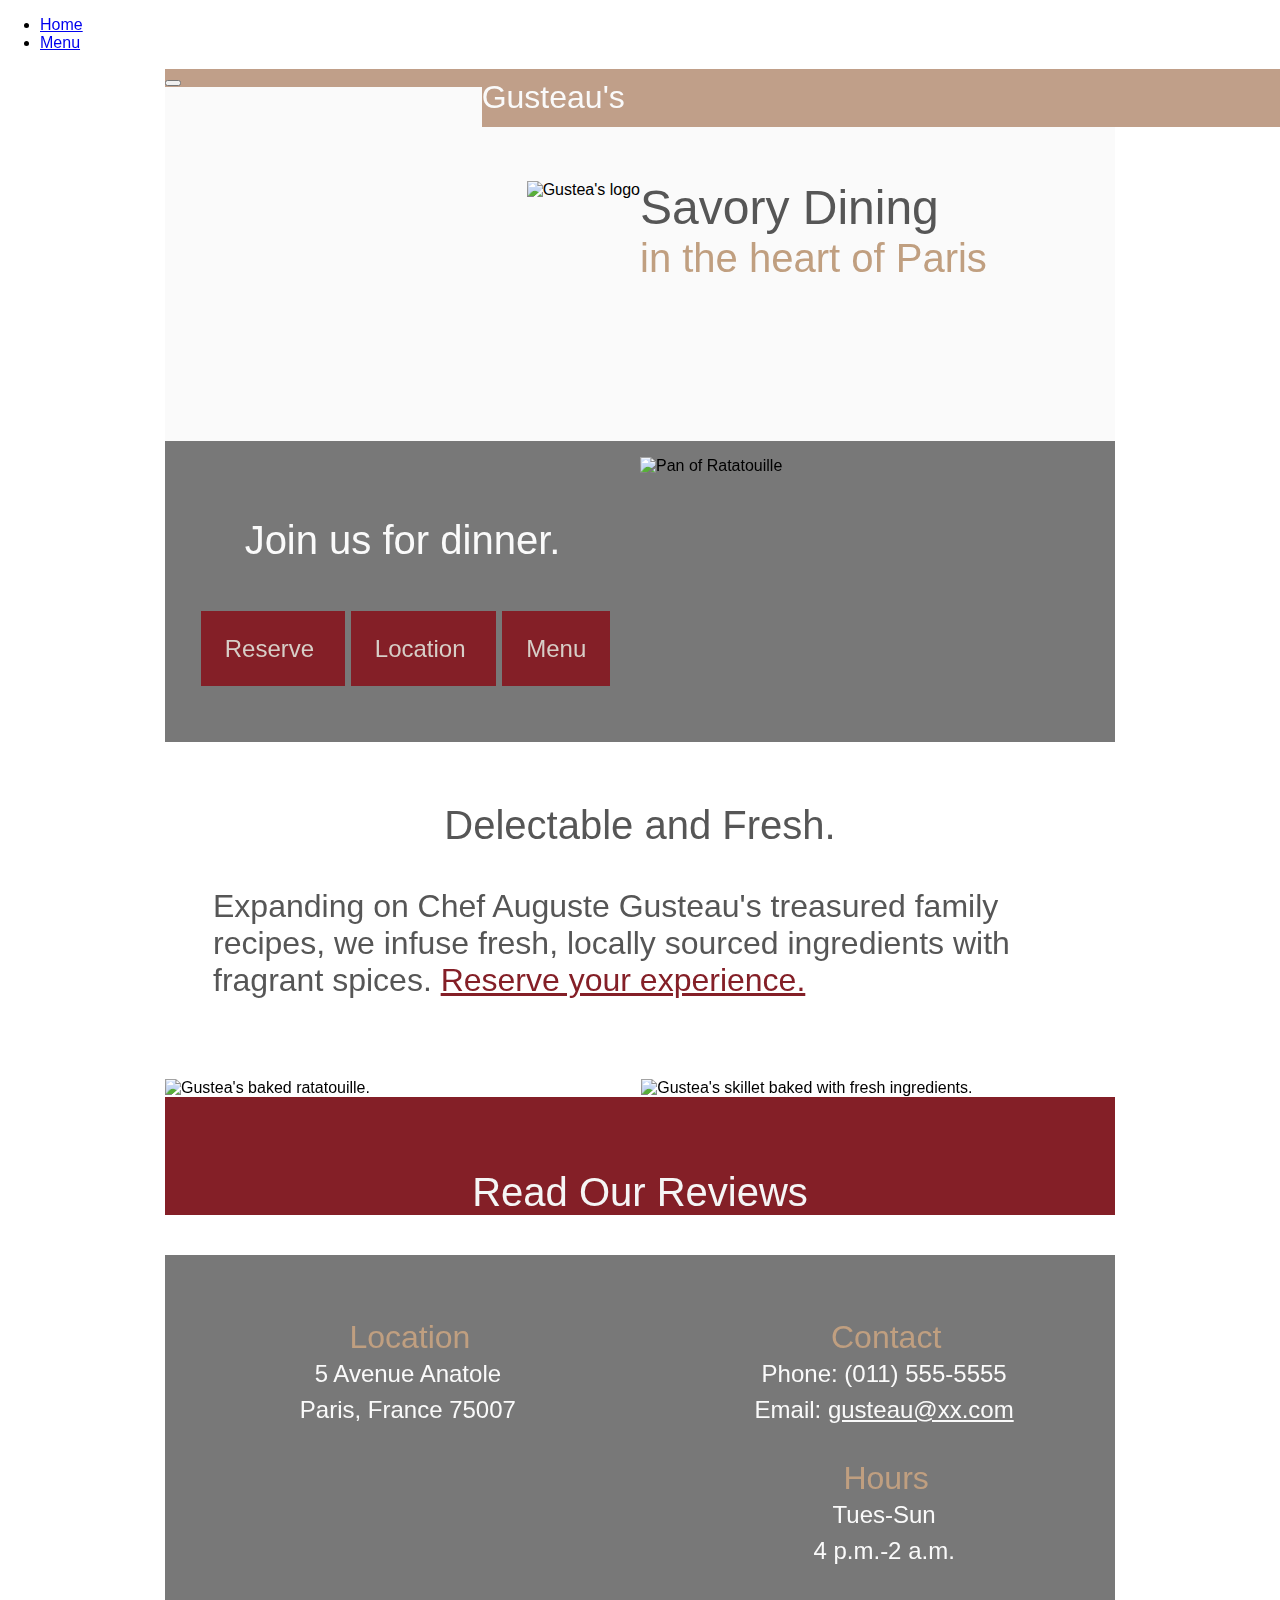
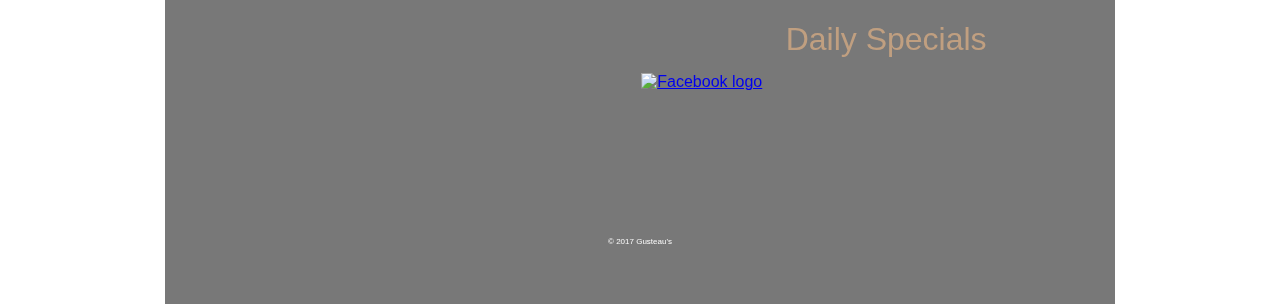
==== index.html @ 5538b5dc "Add delight img" ====
<!doctype html>
<html lang="en">
<head>
    <meta charset="utf-8">
    <meta name="viewport" content="width=device-width, initial-scale=1">
    <link rel="shortcut icon" href="img/glogo.png" type="image/png"/>
    <title>Gusteau's | Rustic French Dining</title>
    <meta name="description" content="Savory food freshly prepared in the Heart of Paris">
    <!-- script below for typekit fonts: proxima-nova-condensed adn bickham-script-pro-3 -->
    <script src="https://use.typekit.net/sro7jut.js"></script>
    <script>try{Typekit.load({ async: true });}catch(e){}</script>
    <!--This is for the sliding mmenu-->
    <link href="css/jquery.mmenu.all.css" rel="stylesheet"/>
    <!--for animating hamburger menu -->
    <link href="css/hamburgers.min.css" rel="stylesheet"/>
    <!--below is for owl.carousel.js-->
    <link rel="stylesheet" href="css/owl.carousel.min.css">
    <link rel="stylesheet" href="css/owl.theme.default.min.css">

    <link rel="stylesheet" href="css/vendor/normalize.min.css">
    <link rel="stylesheet" href="css/main.css">
</head>
<body>
    <!--div "wrapper" needed to contain all html for jquery plugin mmenu. do not add any css values to change its size or position. -->
    <div id="wrapper">
        <nav id="menu">
            <h2 class="hide">Navigation</h2>
            <ul>
                <li>
                    <a href="index.html">Home</a>
                </li>
                <li>
                    <a href="menu.html">Menu</a>
                </li>
            </ul>
        </nav>

        <header class="container">
                <div id="hamburger" class="fixed group container">
                    <button id="menu-button" class="hamburger hamburger--collapse" type="button">
                        <span class="hamburger-box">
                            <span class="hamburger-inner"></span>
                        </span>
                    </button>
                </div>

                <div id="topheader" class="group container">
                    <h1 class="fixed container">Gusteau's</h1>
                </div>
        </header>

        <main>
            <section id="intro" class="container group">
                <div id="logo" class="group">
                    <img src="img/glogo.png" alt="Gustea's logo" title="Gustea's logo"/>
                </div>

                <div id="title" class="group">
                    <h2>Savory Dining</h2>
                    <h3>in the heart of Paris</h3>
                </div>
            </section>

            <section id="button-area" class="group container">
                <div class="button-pix">
                    <img src="img/lovepan.png" title="Pan of Ratatouille" alt="Pan of Ratatouille">
<!--
                    <p class="greybox"> Delight in an innovative taste exploration of old-world recipes.</p>
-->
                </div>

                <div id="action-buttons" class="group border">
                <h3>Join us for dinner.</h3>
                    <ul class="buttonbox">
                        <li>
                            <a href="" target="blank">Reserve</a>
                        </li>
                        <li>
                            <a href="#map" target="blank">Location</a>
                        </li>
                        <li id="menuspace">
                            <a href="menu.html" target="blank">Menu</a>
                        </li>
                    </ul>
                </div>
            </section>

            <section id="food" class="container group">
                <h3>Delectable and Fresh.</h3>
                    <p>Expanding on Chef Auguste Gusteau's treasured family recipes, we infuse fresh, locally sourced ingredients with fragrant spices.
                        <a href= "" target="blank"> Reserve your experience.
                        </a>
                    </p>

                <div class="group image-box foodpix">
                    <div class="group box-one">
                        <img class="lazy" data-original="img/baked.png" alt="Gustea's baked ratatouille." title="Gustea's baked ratatouille."/>
                    </div>

                    <div class="group box-two">
                        <img class="lazy" data-original="img/skillet.png" alt="Gustea's skillet baked with fresh ingredients." title="Skillet baked with fresh ingredients."/>
                    </div>
<!--
                        <div class="box-three">
                            <img src="img/freshcutboardlogo.png" alt="Gustea's fresh ingredients." title="Gustea's fresh ingredients."/>
                        </div>
-->
                </div>
            </section>

            <section id="reviews" class="container">
                <h3>Read Our Reviews</h3>
                <div id="image-carousel" class="owl-carousel owl-theme group container">
                    <div>
                        <img src="img/skillet.png" title="" alt="">
                    </div>
                    <div>
                        <img src="img/delight.png" title="" alt="">
                    </div>
                    <div>
                        <img src="img/wood.png" title="" alt="">
                    </div>
                    <div>
                        <img src="img/freshcutboardlogo.png" title="" alt="">
                    </div>
                </div>
            </section>
        </main>

        <footer id="fat-footer" class="container">
            <div class="group">
                <div id="map" class="box-one group">
                    <h5>Location</h5>
                        <p>5 Avenue Anatole</p>
                        <p>Paris, France 75007</p>
                        <iframe src="https://www.google.com/maps/embed?pb=!1m18!1m12!1m3!1d2624.991625699091!2d2.2922872510045047!3d48.858370079185796!2m3!1f0!2f0!3f0!3m2!1i1024!2i768!4f13.1!3m3!1m2!1s0x47e66e2964e34e2d%3A0x8ddca9ee380ef7e0!2sEiffel+Tower!5e0!3m2!1sen!2sus!4v1491425843601" width="300" height="300" frameborder="0" style="border:0" allowfullscreen></iframe>
                </div>

                <div class="box-two group">
                    <div id="contact" class="group">
                        <h5>Contact</h5>
                            <p>Phone: (011) 555-5555</p>
                            <p>Email: <a href="emailto:garrisionridge@gmail.com">gusteau@xx.com</a></p>
                    </div>

                    <div id="hours" class="group">
                        <h5>Hours</h5>
                            <p>Tues-Sun</p>
                            <p>4 p.m.-2 a.m.</p>
                    </div>

                    <div id="social" class="group">
                        <h5>Daily Specials</h5>
                        <a href="https://www.facebook.com/">
                            <img src="img/facebook.png" title="Facebook logo" alt="Facebook logo">
                        </a>
                    </div>
                </div>
            </div>
            <div id="copyright">
                <p class="center-text">&copy; 2017 Gusteau's</p>
            </div>
        </footer>
    </div>
    <script src="http://code.jquery.com/jquery-3.1.1.min.js"></script>

    <script src="js/jquery.backstretch.js"></script>
    <script src="js/jquery.mmenu.min.js"></script>
    <script src="js/jquery.lazyload.js"></script>
    <script src="js/owl.carousel.min.js"></script>

    <script src="js/main.js"></script>
</body>
</html>
---- css/main.css ----
html {
    box-sizing: border-box;
}

*,
*:before,
*:after {
    box-sizing: inherit;
}

/* Clear Fix */

/* add the class .group in html to floated elements */
.group::after {
    content: '';
    clear: both;
    display: block;
}

* html .group

/* Body - in order to change body color must have body + #wrapper set to same color; do not add any css values to #wrapper that change its size or position or mmneu will not work */
/*
body {
    background: #fafafa;
}

#wrapper {
    background: #fafafa;
}
*/

@media (min-width: 450px) {
    #wrapper {
        background: rgba(250, 250, 250 0.2);
    }
}

.container {
    background: #fafafa;
    margin: auto;
    max-width: 950px;
}

.fixed {

    /*
    background: #c09f80;
    */
    position: fixed;

    /*
    width: 100%;
    */
}

/* Headings Styles */
h1,
h2,
h3,
h5,
p {
    font-family: proxima-nova-condensed, sans-serif;
    font-style: normal;
    font-weight: 400;
    color: #565656;
}

h4 {
    font-family: bickham-script-pro-3, sans-serif;
    font-style: normal;
    font-weight: 400;
    font-size: 3em;
}

h2 {
    font-size: 3em;
}

h3 {
    font-size: 2.5em;
}

h5 {
    font-size: 1.5em;
}

/* classes for easier styling; NEW for me to do this! */
.center-text {
    text-align: center;
}

/* for html outliner for nav */
.hide {
    display: none;
}

/* Header and Logo */
#topheader h1 {
    font-size: 2em;
    color: #fafafa;
    background: #c09f89;
    width: 100%;
    text-align: left;
    padding: 0.325em 0 0.35em 0;
}

#hamburger {
    float: left;
    width: calc(100% / 3);
    background: #c09f89;
}

#topheader {
    float: right;
    width: calc((100% / 3) * 2);
}

/*
#topheader {
    margin: auto;
    width: 100%;
    position: fixed;
}

#topheader h1 {
    text-align: center;
    padding-left: 0;
    margin: 0.375em;
}
*/

/*
#topheader {
    background-color: #565656;
    padding: 0.5em;
    margin-bottom: 1em;
}
*/

/*
#logo {
    text-align: center;
}

#logo img {
    padding-top: 0.5em;
}

@media (min-width: 450px) {
    #logo {
        float: left;
        width: calc(100% / 3);
        position: absolute;
        margin-top: -5em;
    }

    #topheader h1 {
        text-align: left;
        padding-left: 5em;
        margin-bottom: 0;
    }
}
*/

/*
@media (min-width: 750px) {
    .container {
        margin: auto;
    }

    #topheader {
        background: rgba(86, 86, 86, 0.5);
    }

    #topheader h1 {
        text-align: center;
        padding-left: 0;
    }

    header {
        position: fixed;
        width: 100%;
    }

    #intro {
        padding-top: 4em;
    }

    #logo {
        float: none;
        width: auto;
        position: relative;
        margin: auto;
        margin-top: 1em;
        max-width: 1000px;
    }

    #logo img {
        position: absolute;
        left: 5em;
        top: -5em;
    }
}
*/

/* Intro */
#logo {
    text-align: center;
}

#logo img {
    padding-top: 7em;
}

#intro h2 {
    margin-top: -0.025em;
}

#intro h3 {
    color: #c09f80;
    margin-top: -1em;
    padding-bottom: 2em;
}

#intro h2,
h3 {
    text-align: center;
}

@media (min-width: 450px) {

    /*
    #intro h2 {
        padding-top: 1em;
    }
    */
    #logo {
        float: left;
        width: 50%;
    }

    #title {
        float: right;
        width: 50%;
    }

    #logo {
        text-align: right;
    }

    #title h2,
    #title h3 {
        text-align: left;
    }

    #title {
        margin-top: 7em;
    }
}

/* button area styles */

/*
.button-pix {
    background-image: url(../img/wood.png);
}

.greybox {
    background: rgba(0, 0, 0, 0.5);
}

.button-pix p {
    padding: 2em 0 2em 1em;
    color: #fafafa;
    font-size: 2em;
}
*/

#button-area img {
    height: auto;
    width: 100%;
}

@media (min-width: 800px) {
    #button-area {
        background-color: rgba(86, 86, 86, 0.8);
        margin: 1em 0 1em 0;
        padding: 1em 0 1em 0;
        margin: auto;
    }

    #button-area h3 {
        color: #fafafa;
    }

    #intro h3 {
        margin-bottom: 2em;
    }

    .button-pix {
        float: right;
        width: 50%;
    }

    #action-buttons {
        float: left;
        width: 50%;

        /*
        margin-bottom: -3em;
        background-color: rgba(192, 159, 128, 0.2);
        margin-top: -0.1em;
*/
    }

    #food h3 {
        marign-top: 3em;
    }
}

/* action-buttons styling */
#action-buttons h3 {
    padding-top: 0.5em;
    text-align: center;
}

#action-buttons ul,
#menunav ul {
    padding-left: 0;
    list-style-type: none;
}

#action-buttons ul li,
#menunav ul li {
    display: block;
    border: none;
    background-color: #841f27;
    font-size: 1.5em;
    padding: 2em;
    margin: 0 auto;
    margin-bottom: 2em;
    text-align: center;
    width: 8em;
}

#action-buttons a,
#menunav a {
    text-decoration: none;
    color: #d7cec7;
    font-family: 'proxima-nova-condensed', sans-serif;
}

#action-buttons ul li a:hover,
#action-buttons ul li a:active,
#menunav ul li a:hover,
#menunav ul li a:active {
    color: #841f27;
}

#action-buttons li:hover,
#menunav li:hover {
    box-shadow: 0 0.75em 1em 0 rgba(0, 0, 0, 0.24), 0 1em 3.125em 0 rgba(0, 0, 0, 0.19);
    background-color: #d7cec7;
    color: #841f27;
}

#menuspace {
    padding-left: 1.5em;
    padding-right: 1.5em;
}

@media (min-width: 450px) {
    #action-buttons ul
    li {
        display: inline;
        margin-left: 0.25em;
        padding: 1em;
        width: 4em;
    }

    .buttonbox {
        text-align: center;
        padding-top: 2em;
        padding-bottom: 3em;
    }
}

/* Food Section Style */
.foodpix img {
    height: auto;
    width: 100%;
}

#food h3 {
    padding-top: 1.5em;
}

#food p {
    font-size: 2em;
    margin: 0.5em;
    padding: 0 0 2em 1em;
}

#food a {
    color: #841f27;
}

#food a:hover {
    color: #d7cec7;
}

@media (min-width: 450px) {
    #food {
        background-color: rgba(255, 255, 255, 0.8);
    }

    #food h3 {
        padding-top: 1.5em;
    }

    .box-one {
        float: left;
        width: 50%;
        padding-right: 0.08em;
    }

    .box-two {
        float: right;
        width: 50%;
        padding-left: 0.08em;
    }
}

@media (min-width: 950px) {
    #food h3 {
        margin-top: 0;
    }
}

/* reviews styles */
#reviews {
    background-color: #841f27;
    padding: 2em 0 0 0;
}

#reviews h3 {
    color: #f5f5f5;
}

/* footer styles */
#fat-footer {
    background-color: #565656;
    padding: 2em 0 2em 0;
}

#fat-footer p {
    color: #fafafa;
    padding-left: 0.5em;
    margin: 0;
    line-height: 1.5em;
    font-size: 1.5em;
    text-align: center;
}

#fat-footer p:last-of-type {
    margin-bottom: 1em;
}

#fat-footer h5 {
    color: #c09f80;
    padding-left: 0.5em;
    margin: 1em 0 0 0;
    font-size: 2em;
    text-align: center;
}

#contact a {
    color: #fafafa;
}

#contact a:hover {
    color: #841f27;
}

#social img {
    display: block;
    margin: auto;
    padding: 1em 0 0 0;
}

#map iframe {
    width: 100%;
}

#copyright p {
    font-size: 0.5em;
    padding: 10em 0 2em 0;
}

@media (min-width: 450px) {
    #social h5 {
        padding-top: 0.625em;
    }
}

@media (min-width: 800px) {
    #fat-footer {
        background-color: rgba(86, 86, 86, 0.8);
    }
}

/*  menu.html styles */
#title h4 {
    font-size: 8em;
    margin: 0;
    color: #565656;
}

#tour {
    background-color: rgba(255, 255, 255, 0.8);
}

#tour h3 {
    padding-top: 1em;
    margin-bottom: 0;
}

#tour p {
    padding: 0 1em 2em 1em;
    font-size: 1.5em;
}

#coupon h3 {
    color: #fafafa;
}

#coupon h3:hover {
    color: #c09f80;
}

#menu-list h4 {
    font-size: 7em;
    margin: 0;
    color: #c09f89;
}

#menu-list h5 {
    margin-bottom: 0;
    padding-left: 3em;
}

#menu-list p {
    padding-left: 4.5em;
}

.item-wrapper {
    margin-top: 3em;
}

.space {
    padding-bottom: 3em;
    margin-bottom: 3em;
}

@media (min-width: 450px) {
    #menu-title {
        text-align: left;
    }

    #menunav {
        text-align: center;
    }

    #menunav ul li {
        font-size: 0.625em;
        display: inline-block;
        margin: 0.5em 2em 0 0;
    }

    #menunav ul {
        margin-top: 3em;
    }

    #menu-list h4 {
        font-size: 5em;
        padding: 0.5em 0 0.5em 0;
    }

    #appetizers,
    #entrees,
    #dessert,
    #wine {
        background-color: rgba(255, 255, 255, 0.9);
    }

}

@media (min-width: 600px) {
    #menunav ul {
        margin-bottom: 3em;
    }
    .box-three {
        float: left;
        width: 50%;
        padding-right: 0.08em;
    }

    .box-four {
        float: right;
        width: 50%;
        padding-left: 0.08em;
    }

    #tour h3 {
        margin: 0;
        padding-top: 0.25;
    }

    #tour p {
        margin-top: 0;
    }

    #tour img {
        padding-top: 2em;
    }
}

@media (min-width: 750px) {
    #menunav ul li {
        font-size: 1em;
    }

    #tour img {
        padding-top: 0.5em;
    }

    #tour h3 {
        padding-top: 1.5em;
    }

    .item {
        float: left;
        width: calc(100% / 3);
    }

    .item-three {
        float: right;
    }

    #item-wrapper {
        margin: 0;
    }

    #menu-list h4 {
        font-size: 8em;
    }

    .space {
        margin-bottom: 0;
    }
}

@media (min-width: 900px) {
    #tour h3 {
        padding-top: 2.5em;
    }
}
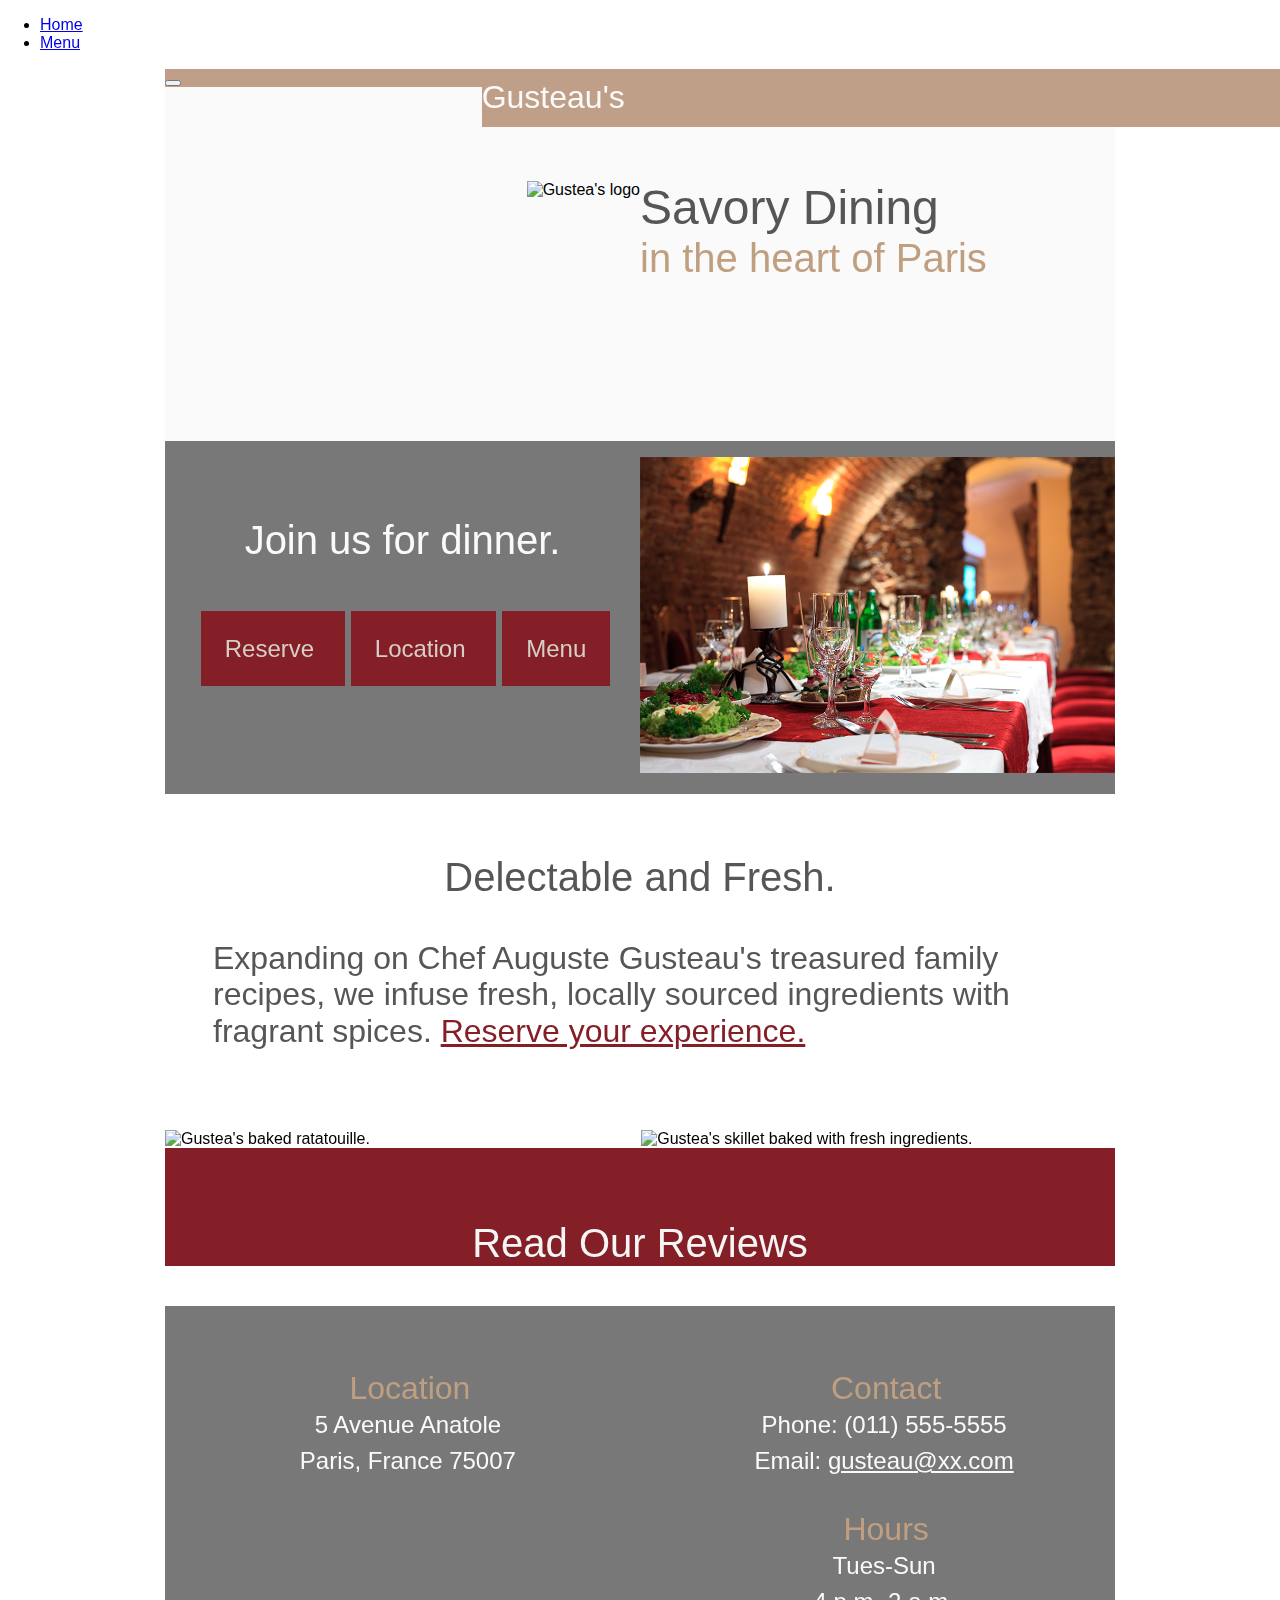
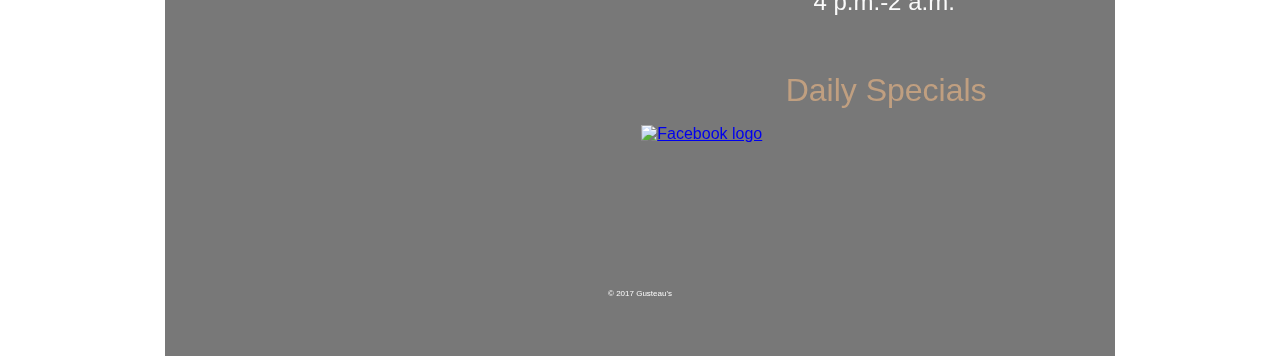
==== commit a5a81b40: "Add interior.png to index.html" ====
--- a/index.html
+++ b/index.html
@@ -63,7 +63,7 @@
 
             <section id="button-area" class="group container">
                 <div class="button-pix">
-                    <img src="img/lovepan.png" title="Pan of Ratatouille" alt="Pan of Ratatouille">
+                    <img src="img/interior.png" title="Gusteau's Interior" alt="Gusteau's Interior">
 <!--
                     <p class="greybox"> Delight in an innovative taste exploration of old-world recipes.</p>
 -->
@@ -118,7 +118,7 @@
                         <img src="img/delight.png" title="" alt="">
                     </div>
                     <div>
-                        <img src="img/wood.png" title="" alt="">
+                        <img src="img/lively.png" title="" alt="">
                     </div>
                     <div>
                         <img src="img/freshcutboardlogo.png" title="" alt="">
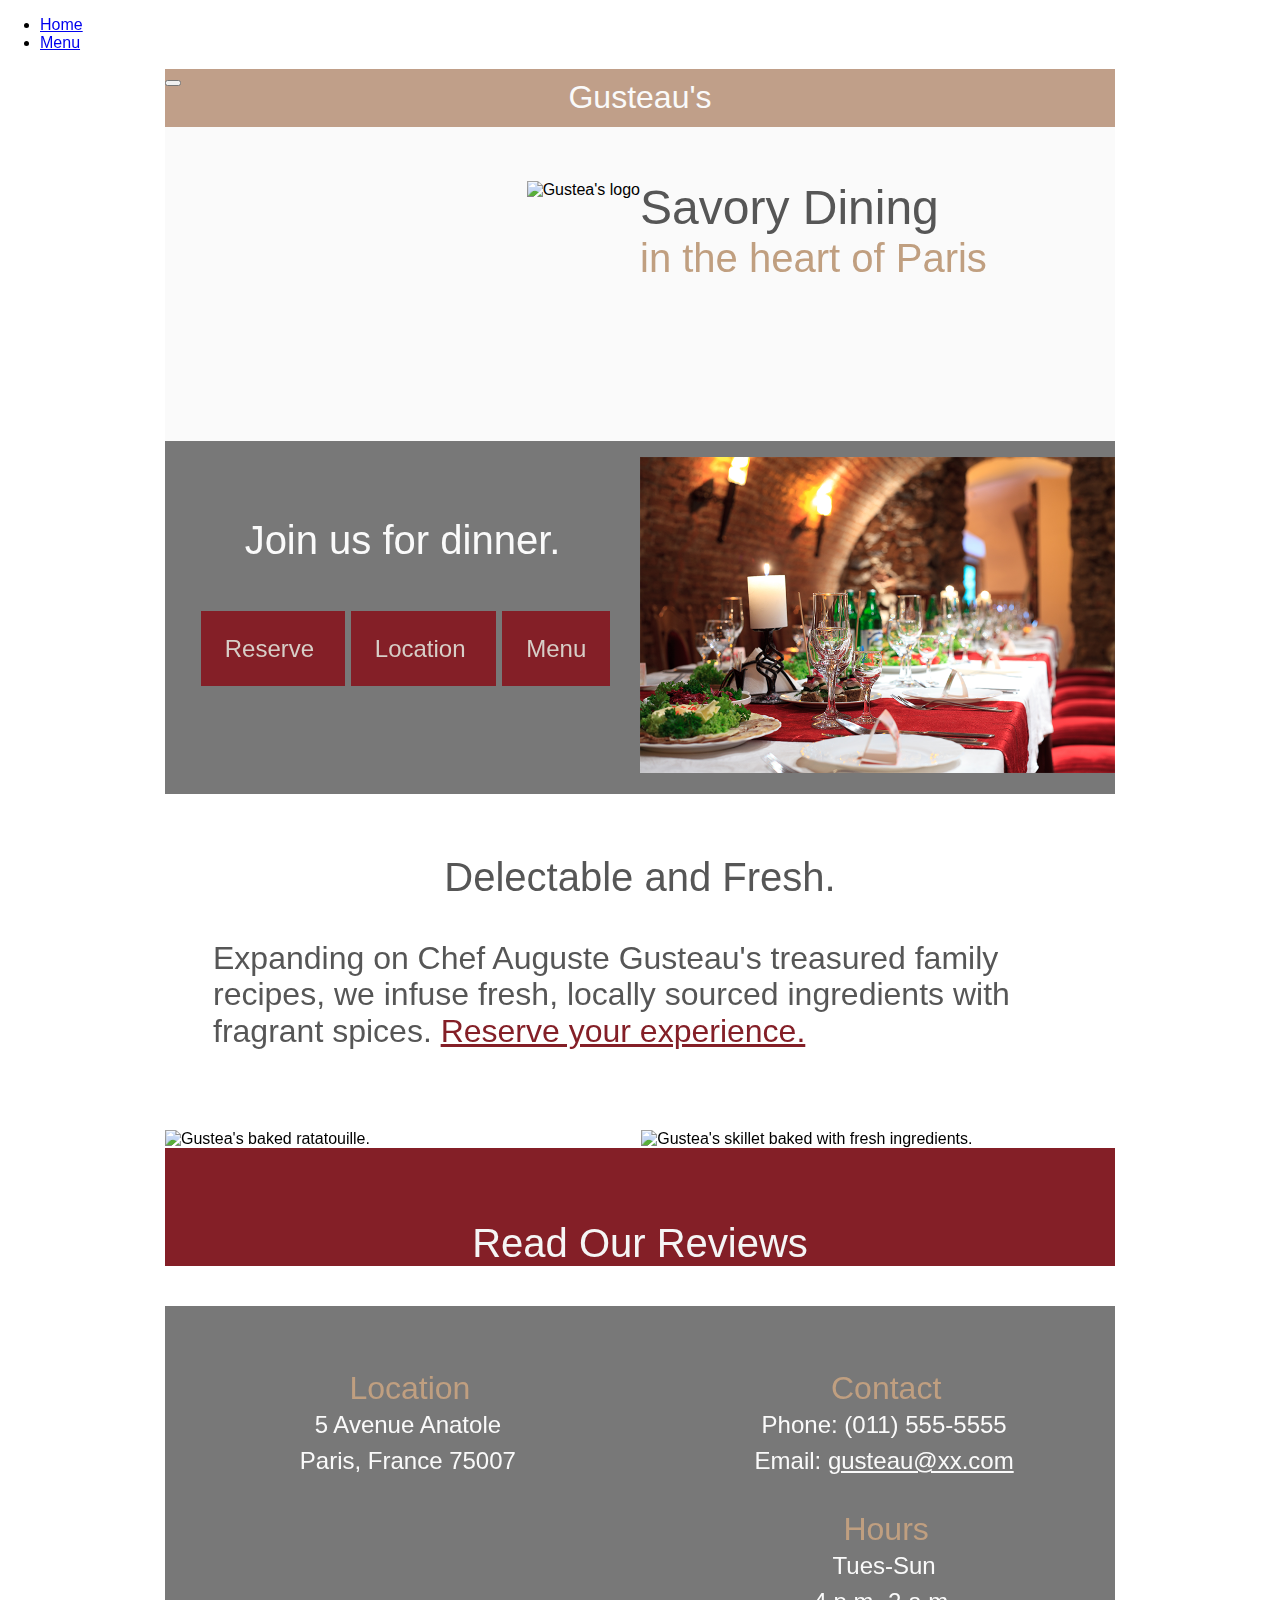
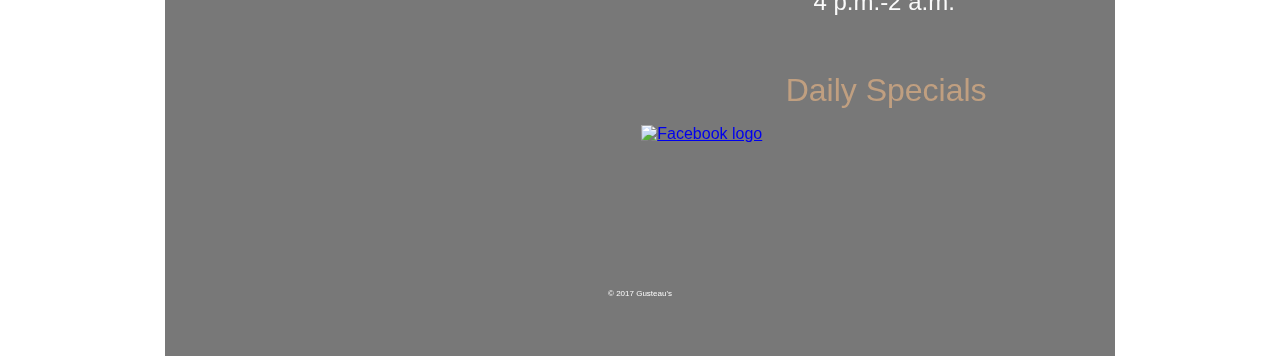
==== commit bfd5bce6: "Merge pull request #1 from rkalehoff-uf/instructor-changes" ====
--- a/index.html
+++ b/index.html
@@ -35,8 +35,9 @@
             </ul>
         </nav>
 
-        <header class="container">
-                <div id="hamburger" class="fixed group container">
+        <header class="container group">
+            <div class="header-container group">
+                <div id="hamburger" class=" group container">
                     <button id="menu-button" class="hamburger hamburger--collapse" type="button">
                         <span class="hamburger-box">
                             <span class="hamburger-inner"></span>
@@ -45,8 +46,9 @@
                 </div>
 
                 <div id="topheader" class="group container">
-                    <h1 class="fixed container">Gusteau's</h1>
+                    <h1 class=" container">Gusteau's</h1>
                 </div>
+            </div>
         </header>
 
         <main>
@@ -112,16 +114,19 @@
                 <h3>Read Our Reviews</h3>
                 <div id="image-carousel" class="owl-carousel owl-theme group container">
                     <div>
-                        <img src="img/skillet.png" title="" alt="">
+                        <img src="img/lively.png" title="lively poured wine at Gusteau's" alt="lively poured wineat Gusteau's">
                     </div>
                     <div>
-                        <img src="img/delight.png" title="" alt="">
+                        <img src="img/table.png" title="table set at Gusteau's" alt="table set at Gusteau's">
                     </div>
                     <div>
-                        <img src="img/lively.png" title="" alt="">
+                        <img src="img/lovepan.png" title="food review: love Gusteau's" alt="food review: love Gusteaus's">
                     </div>
                     <div>
-                        <img src="img/freshcutboardlogo.png" title="" alt="">
+                        <img src="img/longtable.png" title="table setting at Gusteau's" alt="table setting at Gusteau's">
+                    </div>
+                    <div>
+                        <img src="img/freshcutboardlogo.png" title="fresh ingredients at Gusteau's" alt="fresh ingredients at Gusteau's">
                     </div>
                 </div>
             </section>
--- a/css/main.css
+++ b/css/main.css
@@ -101,19 +101,13 @@
     color: #fafafa;
     background: #c09f89;
     width: 100%;
-    text-align: left;
+    text-align: center;
     padding: 0.325em 0 0.35em 0;
 }
 
 #hamburger {
-    float: left;
-    width: calc(100% / 3);
+    position: absolute;
     background: #c09f89;
-}
-
-#topheader {
-    float: right;
-    width: calc((100% / 3) * 2);
 }
 
 /*
@@ -436,6 +430,12 @@
     #food h3 {
         margin-top: 0;
     }
+
+    .header-container {
+        position: fixed;
+        width: 950px;
+        z-index: 1000;
+    }
 }
 
 /* reviews styles */
@@ -517,6 +517,10 @@
     color: #565656;
 }
 
+#menunav {
+    background: none;
+}
+
 #tour {
     background-color: rgba(255, 255, 255, 0.8);
 }
@@ -531,13 +535,47 @@
     font-size: 1.5em;
 }
 
+#coupon {
+    background: none;
+}
+
+.ghost-button {
+    display: inline-block;
+    width: 12.5em;
+    font-weight: bold;
+    padding: 0.5em;
+    color: #fafafa;
+    border: 0.1875em solid #fafafa;
+    text-align: center;
+    outline: none;
+    text-decoration: none;
+    transition: background-color 0.2s ease-out, color 0.2s ease-out;
+}
+
+.ghost-button:hover,
+.ghost-button:active {
+    background-color: #fafafa;
+    color: #000000;
+    transition: background-color 0.3s ease-in, color 0.3s ease-in;
+}
+
+#clickCoupon {
+    display: block;
+    text-align: center;
+    padding-bottom: 7em;
+}
+
 #coupon h3 {
     color: #fafafa;
-}
-
+    margin: 0;
+    padding: 4em 0 0 0;
+}
+
+/*
 #coupon h3:hover {
     color: #c09f80;
 }
+*/
 
 #menu-list h4 {
     font-size: 7em;
@@ -545,6 +583,16 @@
     color: #c09f89;
 }
 
+#menu-list img {
+    height: auto;
+    width: 75%;
+    text-align: center;
+    display: block;
+    margin-left: auto;
+    margin-right: auto;
+    padding-top: 2em;
+}
+
 #menu-list h5 {
     margin-bottom: 0;
     padding-left: 3em;
@@ -556,6 +604,10 @@
 
 .item-wrapper {
     margin-top: 3em;
+}
+
+.circular {
+    border-radius: 50%;
 }
 
 .space {
@@ -579,12 +631,14 @@
     }
 
     #menunav ul {
-        margin-top: 3em;
+        padding-top: 3em;
+        padding-bottom: 3em;
+        margin: 0;
     }
 
     #menu-list h4 {
         font-size: 5em;
-        padding: 0.5em 0 0.5em 0;
+        padding: 1em 0 0.5em 0;
     }
 
     #appetizers,
@@ -593,13 +647,16 @@
     #wine {
         background-color: rgba(255, 255, 255, 0.9);
     }
-
 }
 
 @media (min-width: 600px) {
+
+    /*
     #menunav ul {
         margin-bottom: 3em;
     }
+    */
+
     .box-three {
         float: left;
         width: 50%;
@@ -639,6 +696,12 @@
         padding-top: 1.5em;
     }
 
+    #appetizers,
+    #entrees,
+    #dessert {
+        border-bottom: 0.25em #c09f80 solid;
+    }
+
     .item {
         float: left;
         width: calc(100% / 3);
@@ -666,3 +729,11 @@
         padding-top: 2.5em;
     }
 }
+
+@media (min-width: 950px) {
+    #coupon,
+    #menunav {
+        border-left: #fafafa solid 1em;
+        border-right: #fafafa solid 1em;
+    }
+}
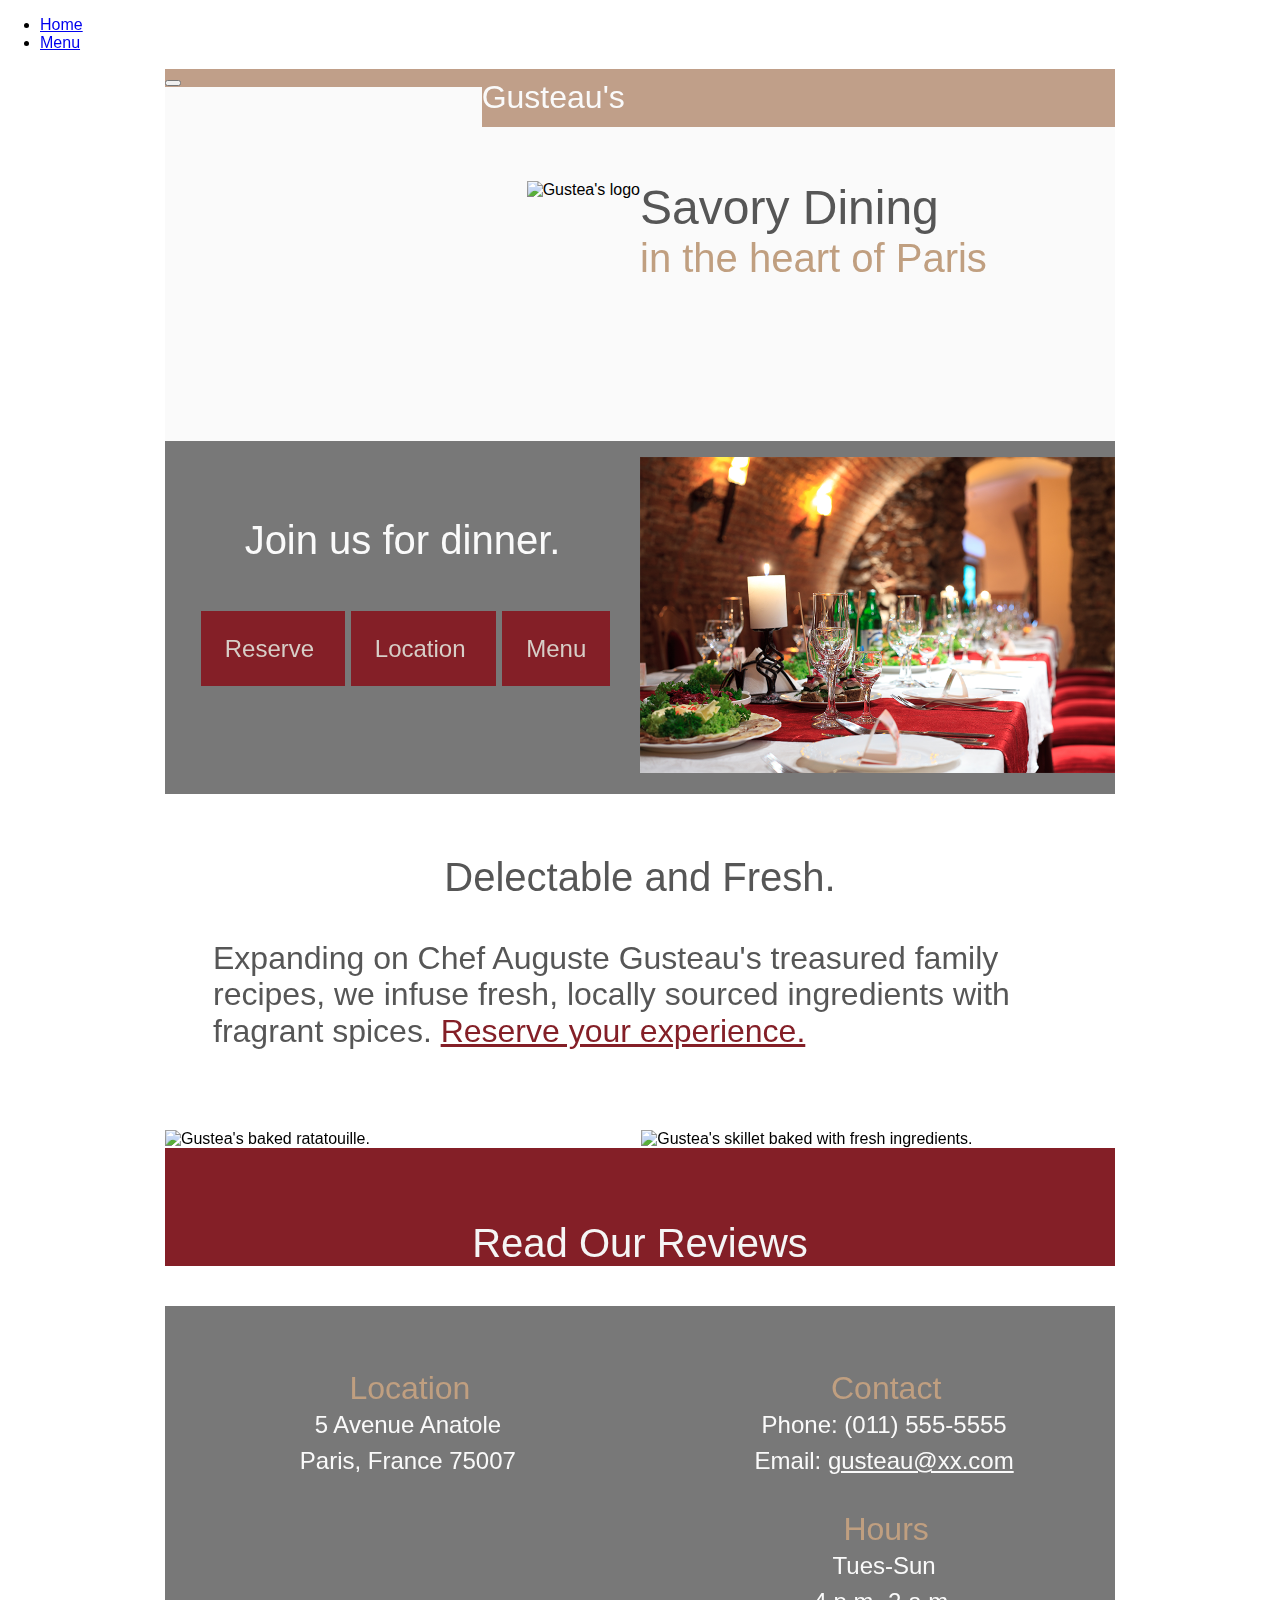
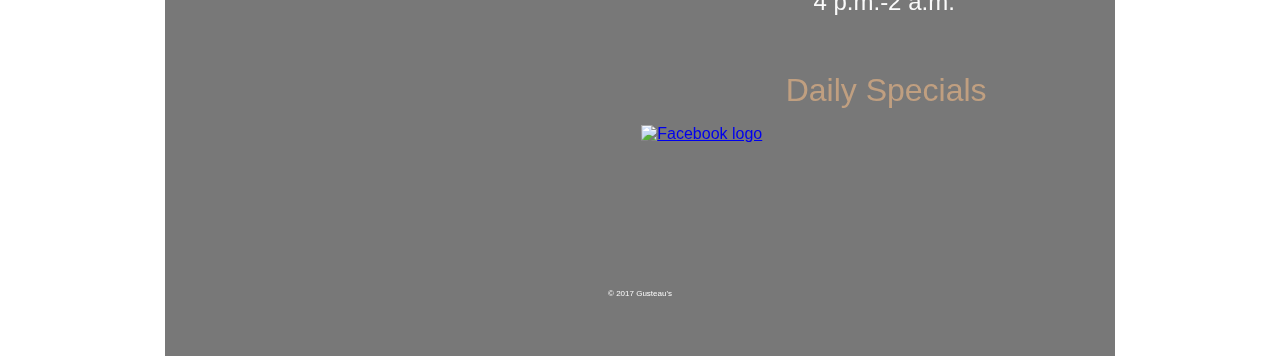
==== commit 31dbdd91: "Add Richard's changes to header to contain + fix at top" ====
--- a/index.html
+++ b/index.html
@@ -37,7 +37,7 @@
 
         <header class="container group">
             <div class="header-container group">
-                <div id="hamburger" class=" group container">
+                <div id="hamburger" class="group container">
                     <button id="menu-button" class="hamburger hamburger--collapse" type="button">
                         <span class="hamburger-box">
                             <span class="hamburger-inner"></span>
@@ -46,7 +46,7 @@
                 </div>
 
                 <div id="topheader" class="group container">
-                    <h1 class=" container">Gusteau's</h1>
+                    <h1 class="container">Gusteau's</h1>
                 </div>
             </div>
         </header>
--- a/css/main.css
+++ b/css/main.css
@@ -96,18 +96,30 @@
 }
 
 /* Header and Logo */
+.header-container {
+    position: fixed;
+    width: 950px;
+    z-index: 1000;
+}
+
 #topheader h1 {
     font-size: 2em;
     color: #fafafa;
     background: #c09f89;
     width: 100%;
-    text-align: center;
+    text-align: left;
     padding: 0.325em 0 0.35em 0;
 }
 
 #hamburger {
-    position: absolute;
+    float: left;
+    width: calc(100% / 3);
     background: #c09f89;
+}
+
+#topheader {
+    float: right;
+    width: calc((100% / 3) * 2);
 }
 
 /*
@@ -430,12 +442,6 @@
     #food h3 {
         margin-top: 0;
     }
-
-    .header-container {
-        position: fixed;
-        width: 950px;
-        z-index: 1000;
-    }
 }
 
 /* reviews styles */
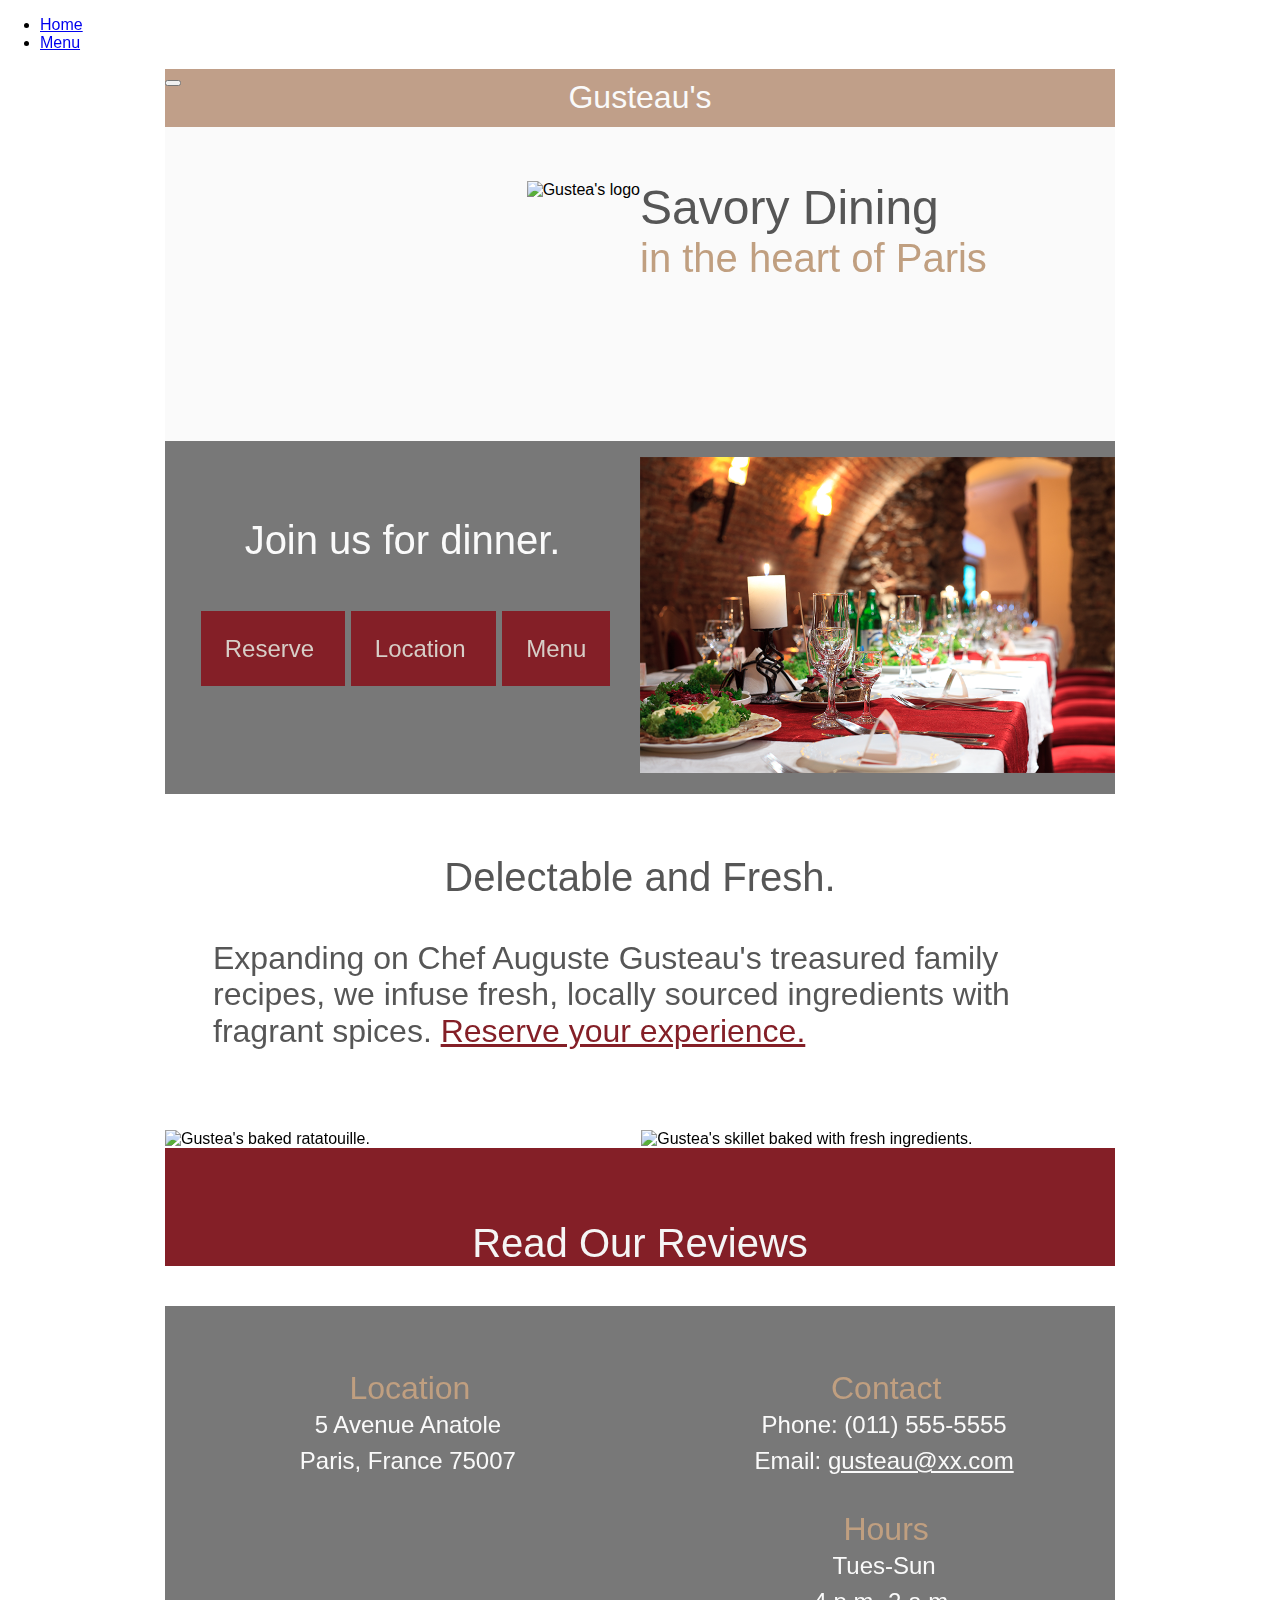
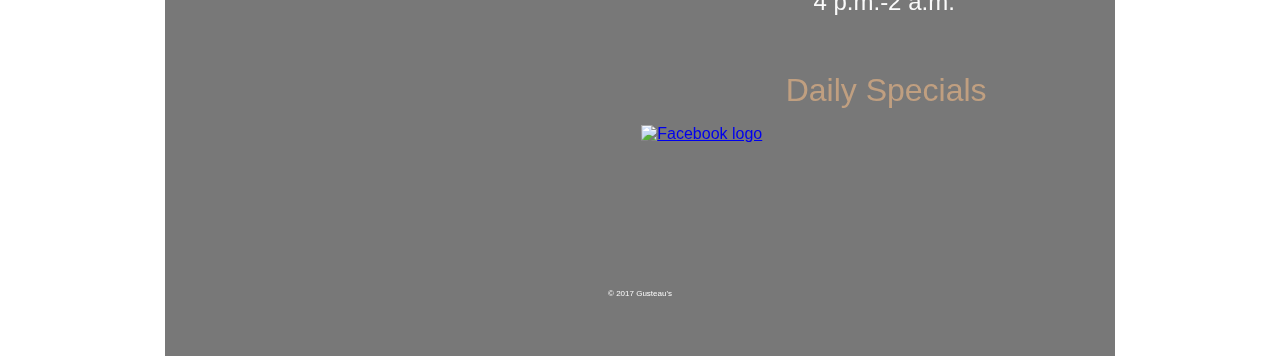
==== commit a7432fad: "Add bakedhover.png + delete unused code in index.html" ====
--- a/index.html
+++ b/index.html
@@ -66,9 +66,6 @@
             <section id="button-area" class="group container">
                 <div class="button-pix">
                     <img src="img/interior.png" title="Gusteau's Interior" alt="Gusteau's Interior">
-<!--
-                    <p class="greybox"> Delight in an innovative taste exploration of old-world recipes.</p>
--->
                 </div>
 
                 <div id="action-buttons" class="group border">
@@ -102,11 +99,7 @@
                     <div class="group box-two">
                         <img class="lazy" data-original="img/skillet.png" alt="Gustea's skillet baked with fresh ingredients." title="Skillet baked with fresh ingredients."/>
                     </div>
-<!--
-                        <div class="box-three">
-                            <img src="img/freshcutboardlogo.png" alt="Gustea's fresh ingredients." title="Gustea's fresh ingredients."/>
-                        </div>
--->
+
                 </div>
             </section>
 
--- a/css/main.css
+++ b/css/main.css
@@ -98,7 +98,7 @@
 /* Header and Logo */
 .header-container {
     position: fixed;
-    width: 950px;
+    width: 100%;
     z-index: 1000;
 }
 
@@ -107,19 +107,13 @@
     color: #fafafa;
     background: #c09f89;
     width: 100%;
-    text-align: left;
+    text-align: center;
     padding: 0.325em 0 0.35em 0;
 }
 
 #hamburger {
-    float: left;
-    width: calc(100% / 3);
+    position: absolute;
     background: #c09f89;
-}
-
-#topheader {
-    float: right;
-    width: calc((100% / 3) * 2);
 }
 
 /*
@@ -442,6 +436,12 @@
     #food h3 {
         margin-top: 0;
     }
+
+    .header-container {
+        position: fixed;
+        width: 950px;
+        z-index: 1000;
+    }
 }
 
 /* reviews styles */
@@ -577,6 +577,15 @@
     padding: 4em 0 0 0;
 }
 
+#couponImage img {
+    height: auto;
+    width: 100%;
+    text-align: center;
+    display: block;
+    margin-left: auto;
+    margin-right: auto;
+}
+
 /*
 #coupon h3:hover {
     color: #c09f80;
@@ -621,6 +630,26 @@
     margin-bottom: 3em;
 }
 
+/* style for javascript custom code - monthly ad */
+#monthlyAd {
+    position: absolute;
+    z-index: 100;
+    display: none;
+    width: 6.25em;
+    background-color: rgba(255, 255, 255, 0.8);
+    padding: 1em;
+    margin: 1em;
+}
+
+#closeBox {
+    position: absolute;
+    color: #841f27;
+    font-size: 1.5em;
+    top: 0;
+    right: 0;
+}
+
+/* menu.html media queries */
 @media (min-width: 450px) {
     #menu-title {
         text-align: left;
